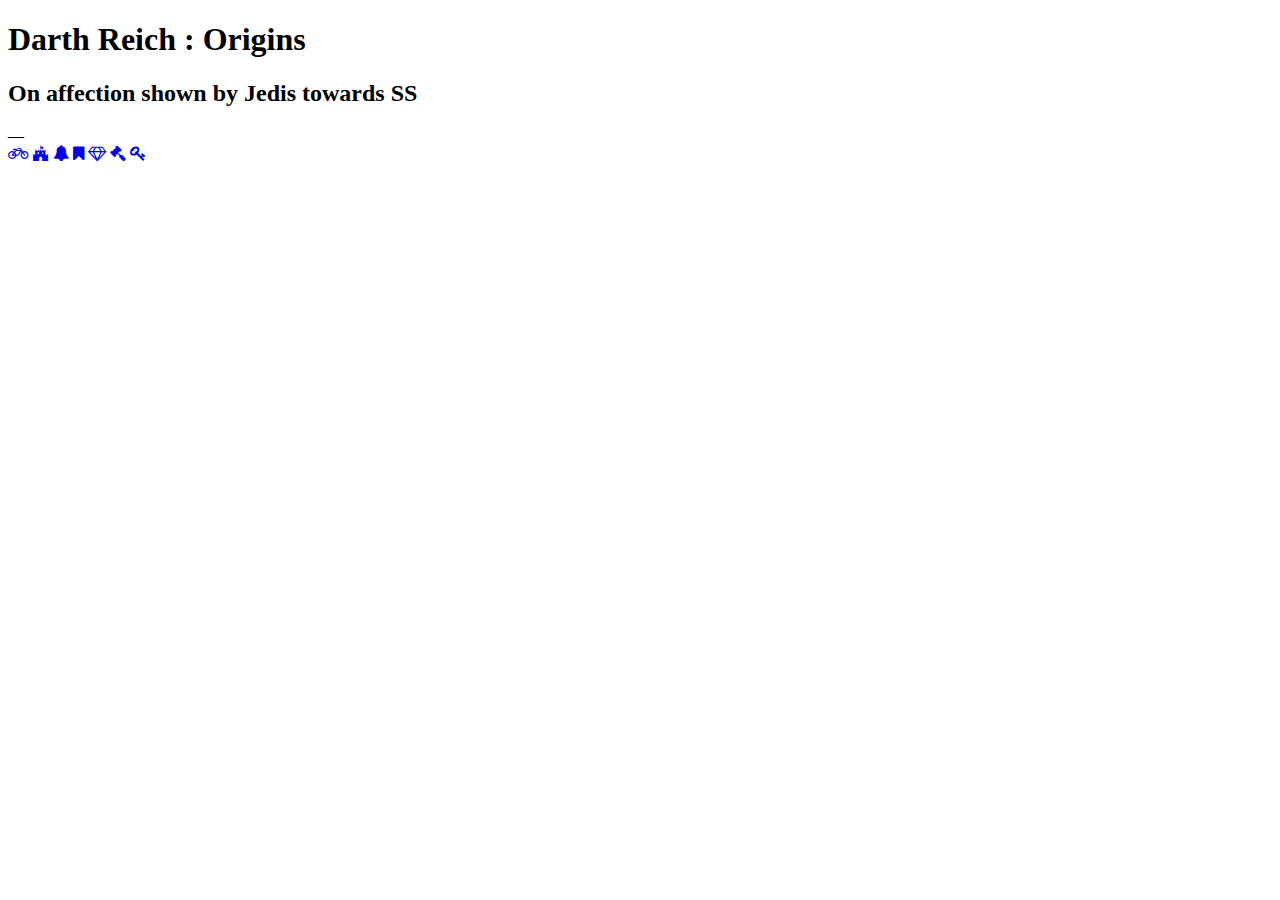
==== app.html @ 713557b5 "add .htaccess" ====
<!DOCTYPE html>
<html lang="fr">

<head>
	<title>Darth Reich : Origins</title>
	<meta charset="utf-8" />
	<meta name="description" content="Fuck heay !" />

	<link rel="stylesheet" media="screen" type="text/css" href="css/main.css" />

	<script src="http://code.jquery.com/jquery-1.12.0.min.js"></script>
	<script type="text/javascript" src="js/app.js"></script>

	<link rel="stylesheet" href="https://maxcdn.bootstrapcdn.com/font-awesome/4.5.0/css/font-awesome.min.css">
	<link href='https://fonts.googleapis.com/css?family=Roboto+Slab:700' rel='stylesheet' type='text/css'>
</head>

<body>
	<div class="audio">
		<audio id="sound1" src="sounds/melody_mi.ogg" preload="auto" loop="true"></audio>
		<audio id="sound4" src="sounds/bass.ogg" preload="auto" loop="true"></audio>
		<audio id="sound2" src="sounds/melody_m.ogg" preload="auto" loop="true"></audio>
		<audio id="sound3" src="sounds/melody_bass.ogg" preload="auto" loop="true"></audio>
		<audio id="sound5" src="sounds/breath.ogg" preload="auto" loop="true"></audio>
		<audio id="sound6" src="sounds/held.ogg" preload="auto" loop="true"></audio>
		<audio id="sound7" src="sounds/melody_variation.ogg" preload="auto" loop="true"></audio>
	</div>

	<div class="title">
		<h1>Darth Reich : Origins</h1>
		<h2>On affection shown by Jedis towards SS</h2>
	</div>

	<div class="map">
		<div class="background"></div>
		<div class="main-frame"></div>
		<div class="foreground"></div>
		<div class="top-frame"></div>
	</div>
	<div class="points">&#8212;</div>
	<div class="sounds">
		<a href="#" data-sound="1"><i class="fa fa-bicycle"></i></a>
		<a href="#" data-sound="2"><i class="fa fa-fort-awesome"></i></a>
		<a href="#" data-sound="3"><i class="fa fa-bell"></i></a>
		<a href="#" data-sound="4"><i class="fa fa-bookmark"></i></a>
		<a href="#" data-sound="5"><i class="fa fa-diamond"></i></a>
		<a href="#" data-sound="6"><i class="fa fa-gavel"></i></a>
		<a href="#" data-sound="7"><i class="fa fa-key"></i></a>
	</div>
</body>
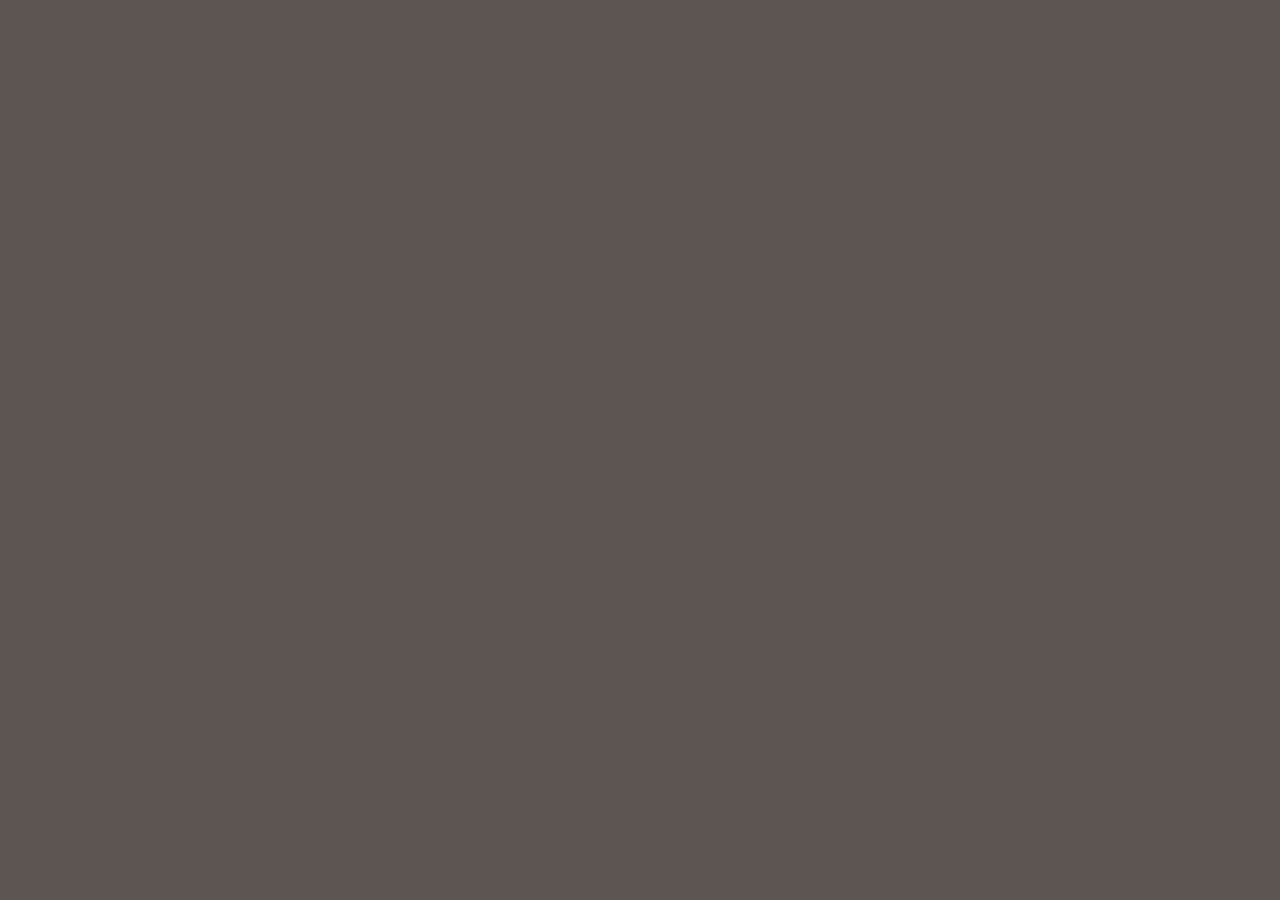
==== commit c9637c04: "correction du merge" ====
--- a/app.html
+++ b/app.html
@@ -9,23 +9,29 @@
 	<link rel="stylesheet" media="screen" type="text/css" href="css/main.css" />
 
 	<script src="http://code.jquery.com/jquery-1.12.0.min.js"></script>
+	<script src="https://code.createjs.com/createjs-2015.11.26.min.js"></script>
 	<script type="text/javascript" src="js/app.js"></script>
 
 	<link rel="stylesheet" href="https://maxcdn.bootstrapcdn.com/font-awesome/4.5.0/css/font-awesome.min.css">
 	<link href='https://fonts.googleapis.com/css?family=Roboto+Slab:700' rel='stylesheet' type='text/css'>
+
+	<script>
+		function loadSound() {
+			createjs.Sound.registerSound("sounds/melody_mi.mp3", 'sound0');
+			createjs.Sound.registerSound("sounds/bass.mp3", 'sound1');
+			createjs.Sound.registerSound("sounds/melody_m.mp3", 'sound2');
+			createjs.Sound.registerSound("sounds/melody_bass.mp3", 'sound3');
+			createjs.Sound.registerSound("sounds/breath.mp3", 'sound4');
+			createjs.Sound.registerSound("sounds/held.mp3", 'sound5');
+			createjs.Sound.registerSound("sounds/melody_variation.mp3", 'sound6');
+			
+			//sound mouse
+			createjs.Sound.registerSound("sounds/chainsaw.mp3", 'soundMouse');
+		}
+	</script>
 </head>
 
-<body>
-	<div class="audio">
-		<audio id="sound1" src="sounds/melody_mi.ogg" preload="auto" loop="true"></audio>
-		<audio id="sound4" src="sounds/bass.ogg" preload="auto" loop="true"></audio>
-		<audio id="sound2" src="sounds/melody_m.ogg" preload="auto" loop="true"></audio>
-		<audio id="sound3" src="sounds/melody_bass.ogg" preload="auto" loop="true"></audio>
-		<audio id="sound5" src="sounds/breath.ogg" preload="auto" loop="true"></audio>
-		<audio id="sound6" src="sounds/held.ogg" preload="auto" loop="true"></audio>
-		<audio id="sound7" src="sounds/melody_variation.ogg" preload="auto" loop="true"></audio>
-	</div>
-
+<body onload="loadSound();">
 	<div class="title">
 		<h1>Darth Reich : Origins</h1>
 		<h2>On affection shown by Jedis towards SS</h2>
@@ -39,12 +45,12 @@
 	</div>
 	<div class="points">&#8212;</div>
 	<div class="sounds">
-		<a href="#" data-sound="1"><i class="fa fa-bicycle"></i></a>
-		<a href="#" data-sound="2"><i class="fa fa-fort-awesome"></i></a>
-		<a href="#" data-sound="3"><i class="fa fa-bell"></i></a>
-		<a href="#" data-sound="4"><i class="fa fa-bookmark"></i></a>
-		<a href="#" data-sound="5"><i class="fa fa-diamond"></i></a>
-		<a href="#" data-sound="6"><i class="fa fa-gavel"></i></a>
-		<a href="#" data-sound="7"><i class="fa fa-key"></i></a>
+		<a href="#" data-sound="6"><i class="fa fa-bicycle"></i></a>
+		<a href="#" data-sound="5"><i class="fa fa-fort-awesome"></i></a>
+		<a href="#" data-sound="4"><i class="fa fa-bell"></i></a>
+		<a href="#" data-sound="3"><i class="fa fa-bookmark"></i></a>
+		<a href="#" data-sound="2"><i class="fa fa-diamond"></i></a>
+		<a href="#" data-sound="1"><i class="fa fa-gavel"></i></a>
+		<a href="#" data-sound="0"><i class="fa fa-key"></i></a>
 	</div>
 </body>--- a/css/main.css
+++ b/css/main.css
@@ -0,0 +1,150 @@
+* {
+	cursor: url('cursor.png'), auto;
+	cursor: url('cursor.png'), default;
+	cursor: url('cursor.png'), pointer;
+	cursor: url('cursor.png'), text;
+}
+
+html {
+	padding: 0; margin: 0;
+	width: 100%; height: 100%;
+}
+
+body {
+	position: relative;
+	padding: 0; margin: 0;
+	width: 100%; height: 100%;
+
+	font-family: 'Roboto Slab', serif;
+	font-weight: 700;
+	font-size: 15px;
+	color: white;
+}
+
+.title {
+	display: none;
+	position: absolute;
+	left: 0; right: 0;
+	z-index: 150;
+	top: 30%;
+	transform: translateY(-50%);
+	text-align: center;
+
+	font-variant: small-caps;
+	text-shadow: 
+		3px 3px #48433e,
+		4px 4px #21201e;
+}
+
+.title h1 {
+	font-size: 80px;
+	margin: 0; padding: 0;
+}
+
+.title h2 {
+	font-size: 30px;
+	margin: 0; padding: 0;
+}
+
+.map {
+	position: absolute;
+	z-index: 100;
+	top: 0; left: 0; right: 0; bottom: 0;
+	background: #605750;
+	overflow: hidden;
+}
+
+.map .background {
+	display: none;
+	position: absolute;
+	z-index: 101;
+	top: 0; left: 0; right: 0; bottom: 0;
+	background: url('landscape/background.jpg') no-repeat center;
+}
+
+.map .foreground {
+	display: none;
+	position: absolute;
+	z-index: 103;
+	top: 0; left: 0; right: 0; bottom: 0;
+	background: url('landscape/foreground.png') no-repeat center;
+}
+
+.map .main-frame, .map .top-frame {
+	position: absolute;
+	bottom: 30%;
+	bottom: calc(51% - 180px);
+	left: 0; right: 0;
+	height: 180px;
+	font-size: 0;
+}
+
+.map .main-frame { z-index: 102; }
+.map .top-frame  { z-index: 104; }
+
+.map .main-frame .soldier, .map .top-frame .hitbox {
+	position: absolute;
+	top: 0; right: 0;
+	display: inline-block;
+	width: 80px; height: 180px;
+}
+
+.map .main-frame .soldier.standard.n1 { background: url('soldier/standard.png') no-repeat 0px 0px; }
+.map .main-frame .soldier.standard.n2 { background: url('soldier/standard.png') no-repeat -80px 0px; }
+.map .main-frame .soldier.standard.d1 { background: url('soldier/standard.png') no-repeat 0px -180px; }
+.map .main-frame .soldier.standard.d2 { background: url('soldier/standard.png') no-repeat -80px -180px; }
+
+.map .main-frame .soldier.flag.n1 { background: url('soldier/flag.png') no-repeat 0px 0px; }
+.map .main-frame .soldier.flag.n2 { background: url('soldier/flag.png') no-repeat -80px 0px; }
+.map .main-frame .soldier.flag.d1 { background: url('soldier/flag.png') no-repeat 0px -180px; }
+.map .main-frame .soldier.flag.d2 { background: url('soldier/flag.png') no-repeat -80px -180px; }
+
+.map .main-frame .soldier.flutist.n1 { background: url('soldier/flutist.png') no-repeat 0px 0px; }
+.map .main-frame .soldier.flutist.n2 { background: url('soldier/flutist.png') no-repeat -80px 0px; }
+.map .main-frame .soldier.flutist.d1 { background: url('soldier/flutist.png') no-repeat 0px -180px; }
+.map .main-frame .soldier.flutist.d2 { background: url('soldier/flutist.png') no-repeat -80px -180px; }
+
+.map .main-frame .soldier.drummer.n1 { background: url('soldier/drummer.png') no-repeat 0px 0px; }
+.map .main-frame .soldier.drummer.n2 { background: url('soldier/drummer.png') no-repeat -80px 0px; }
+.map .main-frame .soldier.drummer.d1 { background: url('soldier/drummer.png') no-repeat 0px -180px; }
+.map .main-frame .soldier.drummer.d2 { background: url('soldier/drummer.png') no-repeat -80px -180px; }
+
+.points {
+	display: none;
+	position: absolute;
+	z-index: 200;
+	top: 10px; left: 10px;
+
+	background: #605750;
+	border: solid 1px #48433e;
+	line-height: 40px;
+	padding: 0 15px;
+}
+
+.sounds {
+	display: none;
+	position: absolute;
+	z-index: 200;
+	top: 10px; right: 10px;
+
+	background: #605750;
+	border: solid 1px #48433e;
+	line-height: 40px;
+	padding: 0;
+}
+
+.sounds a {
+	display: inline-block;
+	color: white;
+	border-left: solid 1px #48433e;
+	width: 40px;
+	text-align: center;
+}
+
+.sounds a.disabled {
+	opacity: .5;
+}
+
+.sounds a:first-child {
+	border-left: none;
+}